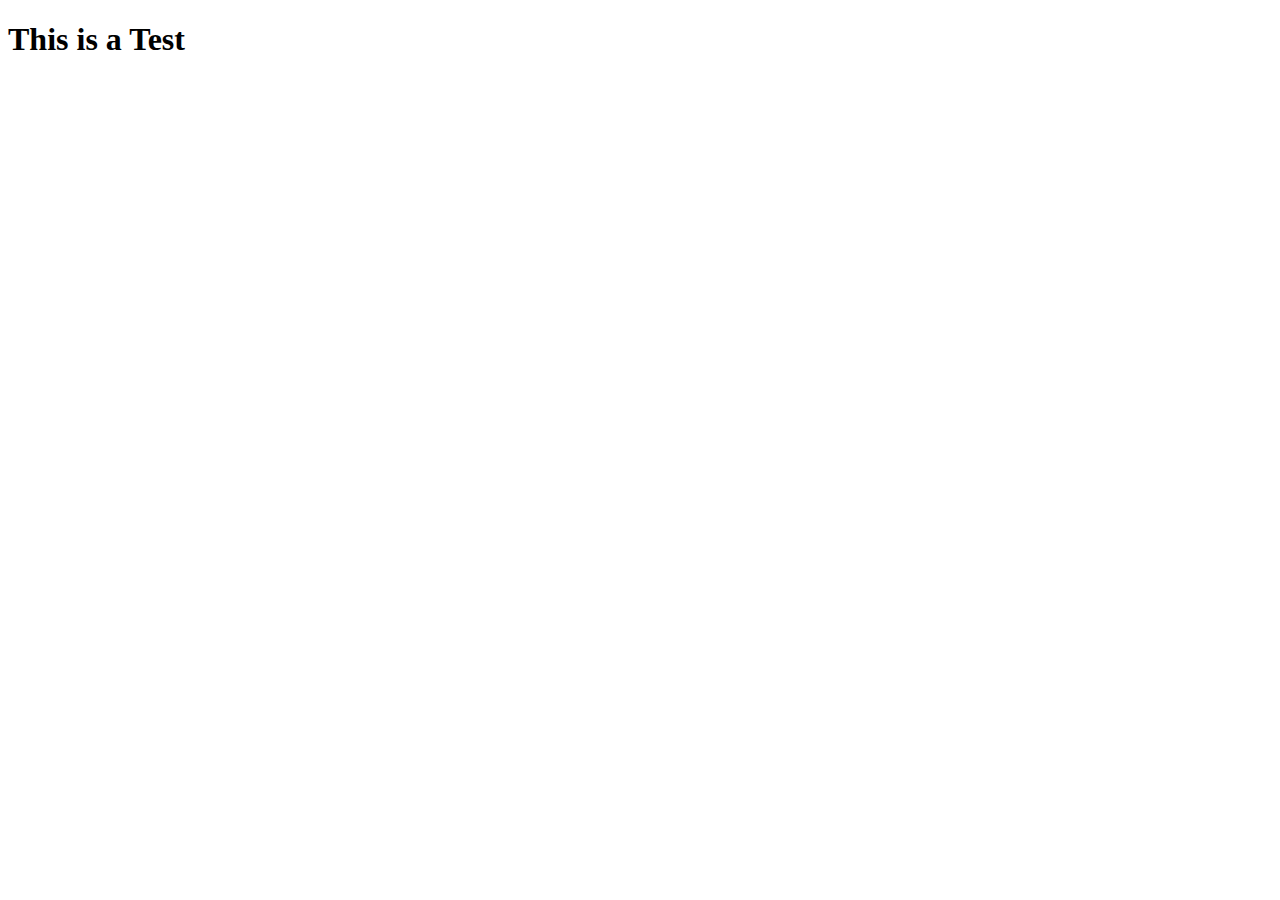
==== index.html @ eb38a4f3 "js p1 up-1.0" ====
<!DOCTYPE html>
<html lang="en">
<head>
    <meta charset="UTF-8">
    <meta name="viewport" content="width=device-width, initial-scale=1.0">
    <title>Document</title>

    

</head>
<!-- <body onload="alert('are you sure?')">  inline js -->
<body>

    <h1>This is a Test</h1>

    <!--
         <script>
            alert('Test Alert again!!')
        </script>

        internal js
    -->
    
   <script src="main.js"></script> <!--cnting js with html-->

  
    
</body>
</html>
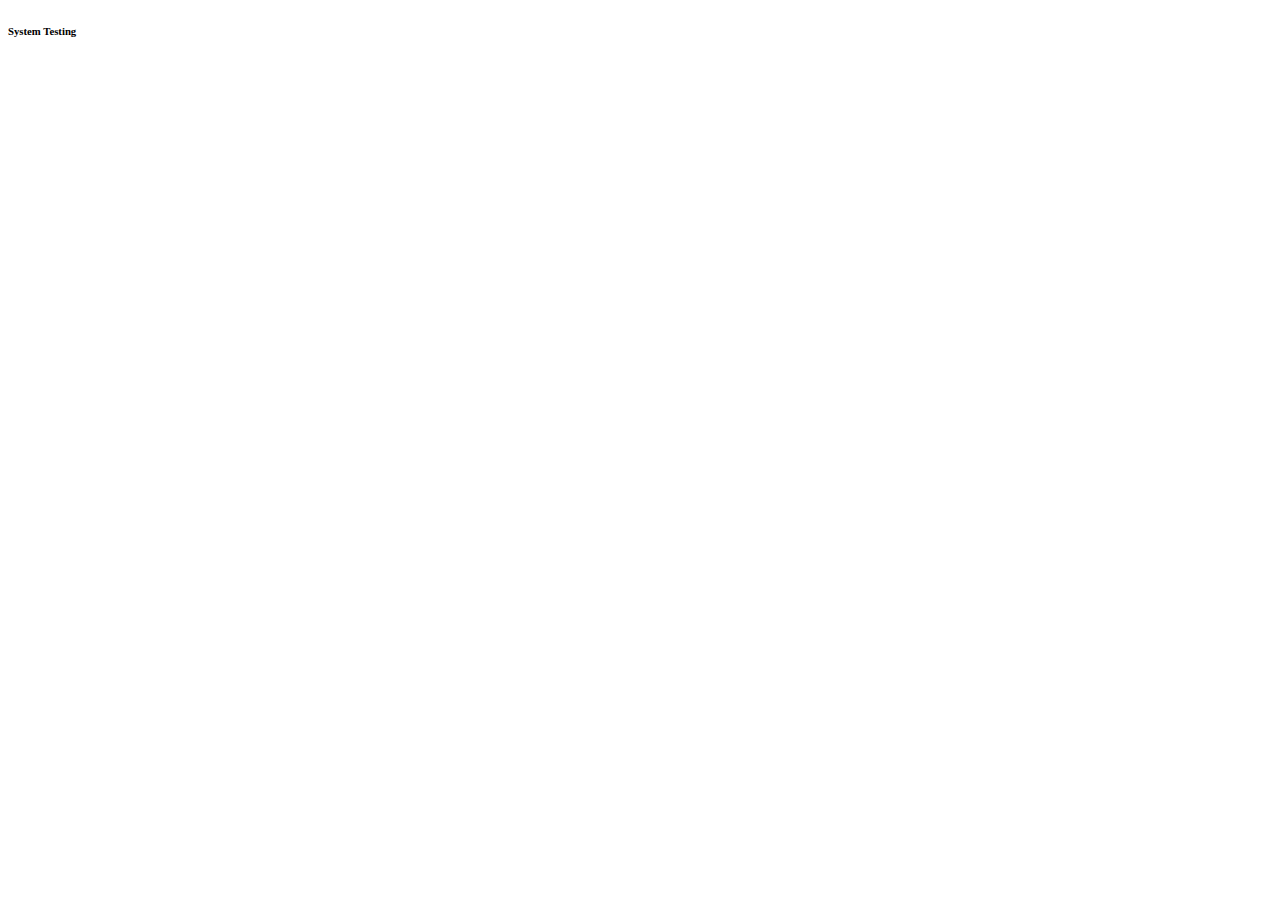
==== commit d8117cf1: "new file add" ====
--- a/index.html
+++ b/index.html
@@ -11,7 +11,7 @@
 <!-- <body onload="alert('are you sure?')">  inline js -->
 <body>
 
-    <h1>This is a Test</h1>
+    <h6>System Testing</h6>
 
     <!--
          <script>
@@ -21,7 +21,7 @@
         internal js
     -->
     
-   <script src="main.js"></script> <!--cnting js with html-->
+   <script src="main2.js"></script> <!--cnting js with html-->
 
   
     
